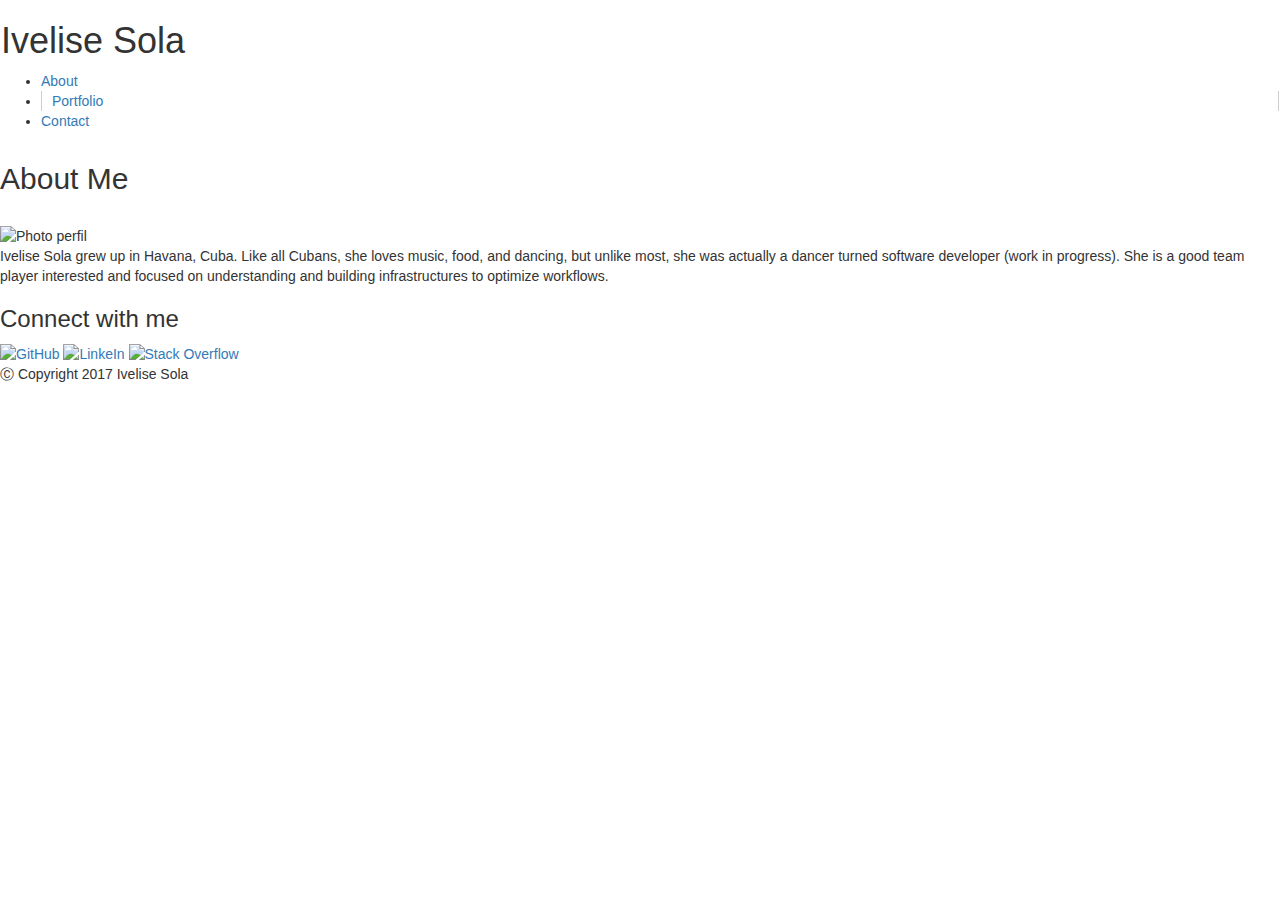
==== index.html @ f75017ec "setting" ====
<!DOCTYPE html>
<html lang="en">
<head>
    <meta charset="UTF-8">
    <meta name="viewport" content="width=device-width, initial-scale=1.0">
    <meta http-equiv="X-UA-Compatible" content="ie=edge">
    <!-- Latest compiled and minified CSS -->
    <link rel="stylesheet" href="https://maxcdn.bootstrapcdn.com/bootstrap/3.3.7/css/bootstrap.min.css" integrity="sha384-BVYiiSIFeK1dGmJRAkycuHAHRg32OmUcww7on3RYdg4Va+PmSTsz/K68vbdEjh4u" crossorigin="anonymous">
    <link rel="stylesheet" type="text/css" href="style.css">  
    <title>Bio</title>
</head>
<body>
    <div class=navbar "navbar-default navbar-fixed-top">
        <h1> Ivelise Sola</h1>
        <nav> 
            <ul>
                 <li> <a href="index.html"> About </a> </li> 
                 <li style="border-left: 1px solid #cccccc; border-right: 1px solid #cccccc; padding: 0 10px;"> <a href="portfolio.html"> Portfolio </a> </li> 
                 <li> <a href="contact.html"> Contact </a> </li> 
            </ul>
        </nav>
        </div>
    
        <section class="main-container"> 
    
            <div class="bio">
                <h2> About Me </h2>
                <br>
                <!-- <hr> -->
                <img src="assets/images/bio-photo.jpg" alt="Photo perfil">
                <p> Ivelise Sola grew up in Havana, Cuba. Like all Cubans, she loves music, food, and dancing, but unlike most, she was actually a dancer turned software developer (work in progress). She is a good team player interested and focused on understanding and building infrastructures to optimize workflows. 
                </p>
            </div>
    
            <aside class="connect">
                <h3> Connect with me</h3>
                <a href="https://github.com/IveliseSola" target="_blank"> <img src="assets/images/github.png" alt="GitHub"> </a>
                <a href="https://www.linkedin.com/in/ivelisesola" target="_blank"> <img src="assets/images/linkedin.png" alt="LinkeIn"> </a>
                <a href="https://stackoverflow.com/users/8514176/i-sola" target="_blank"> <img src="assets/images/overflow.png" alt="Stack Overflow"> </a>
            </aside>
        
        </section> 
    
        <footer>
            <p> &#9400; Copyright 2017 Ivelise Sola </p>
        </footer>
    
</body>
</html>
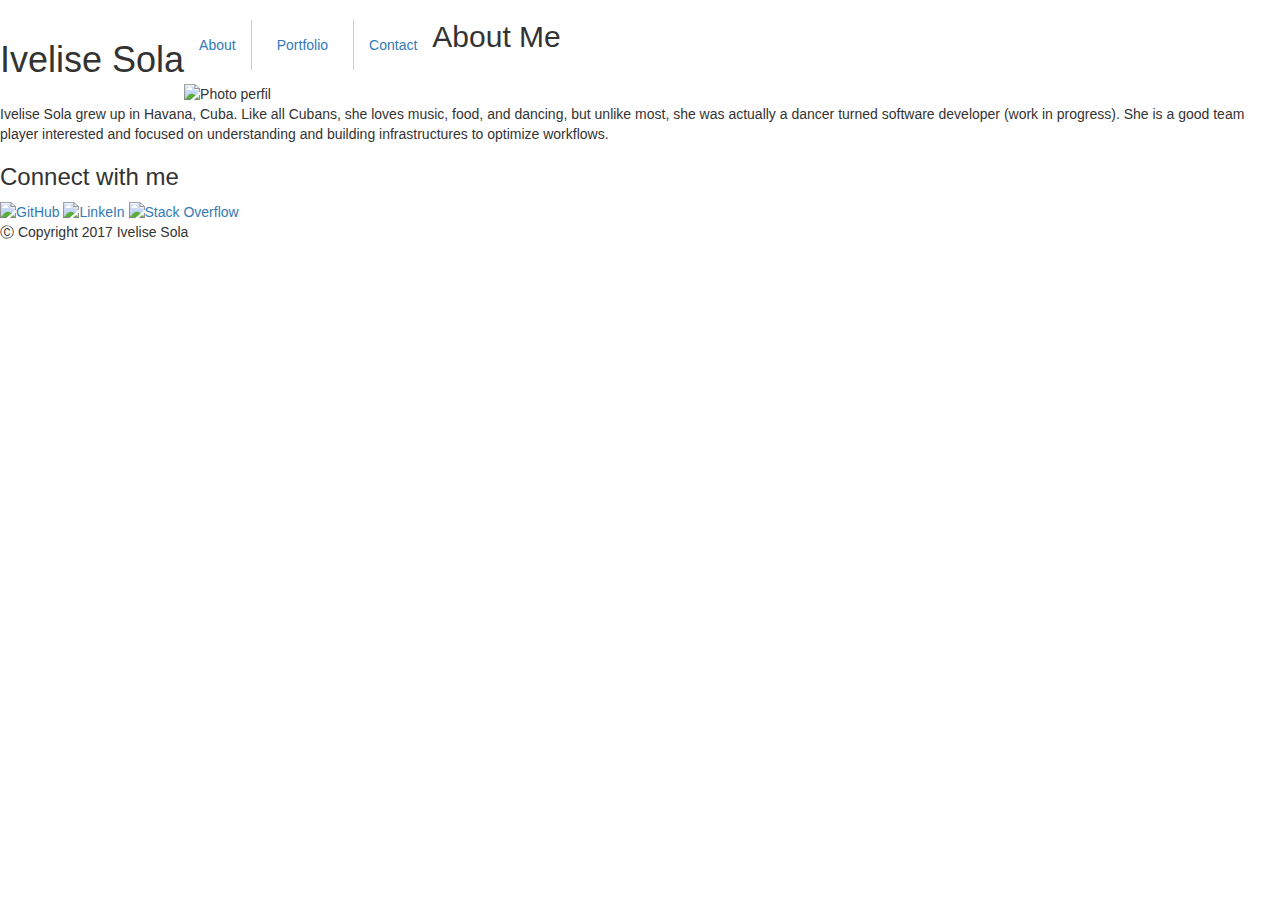
==== commit db11b791: "integrando bootstrap" ====
--- a/index.html
+++ b/index.html
@@ -10,14 +10,18 @@
     <title>Bio</title>
 </head>
 <body>
-    <div class=navbar "navbar-default navbar-fixed-top">
-        <h1> Ivelise Sola</h1>
-        <nav> 
-            <ul>
-                 <li> <a href="index.html"> About </a> </li> 
-                 <li style="border-left: 1px solid #cccccc; border-right: 1px solid #cccccc; padding: 0 10px;"> <a href="portfolio.html"> Portfolio </a> </li> 
-                 <li> <a href="contact.html"> Contact </a> </li> 
-            </ul>
+    <div>
+        <nav navbar navbar-default navbar-fixed-top> 
+            <div class="navbar-header">
+                    <h1> Ivelise Sola</h1>
+            </div>
+            
+                <ul class="nav navbar-nav">
+                    <li> <a href="index.html"> About </a> </li> 
+                    <li style="border-left: 1px solid #cccccc; border-right: 1px solid #cccccc; padding: 0 10px;"> <a href="portfolio.html"> Portfolio </a> </li> 
+                    <li> <a href="contact.html"> Contact </a> </li> 
+                </ul>
+            
         </nav>
         </div>
     
@@ -45,5 +49,8 @@
             <p> &#9400; Copyright 2017 Ivelise Sola </p>
         </footer>
     
+        <script src="https://code.jquery.com/jquery-3.2.1.slim.min.js" integrity="sha384-KJ3o2DKtIkvYIK3UENzmM7KCkRr/rE9/Qpg6aAZGJwFDMVNA/GpGFF93hXpG5KkN" crossorigin="anonymous"></script>
+        <script src="https://cdnjs.cloudflare.com/ajax/libs/popper.js/1.12.3/umd/popper.min.js" integrity="sha384-vFJXuSJphROIrBnz7yo7oB41mKfc8JzQZiCq4NCceLEaO4IHwicKwpJf9c9IpFgh" crossorigin="anonymous"></script>
+        <script src="https://maxcdn.bootstrapcdn.com/bootstrap/4.0.0-beta.2/js/bootstrap.min.js" integrity="sha384-alpBpkh1PFOepccYVYDB4do5UnbKysX5WZXm3XxPqe5iKTfUKjNkCk9SaVuEZflJ" crossorigin="anonymous"></script>
 </body>
 </html>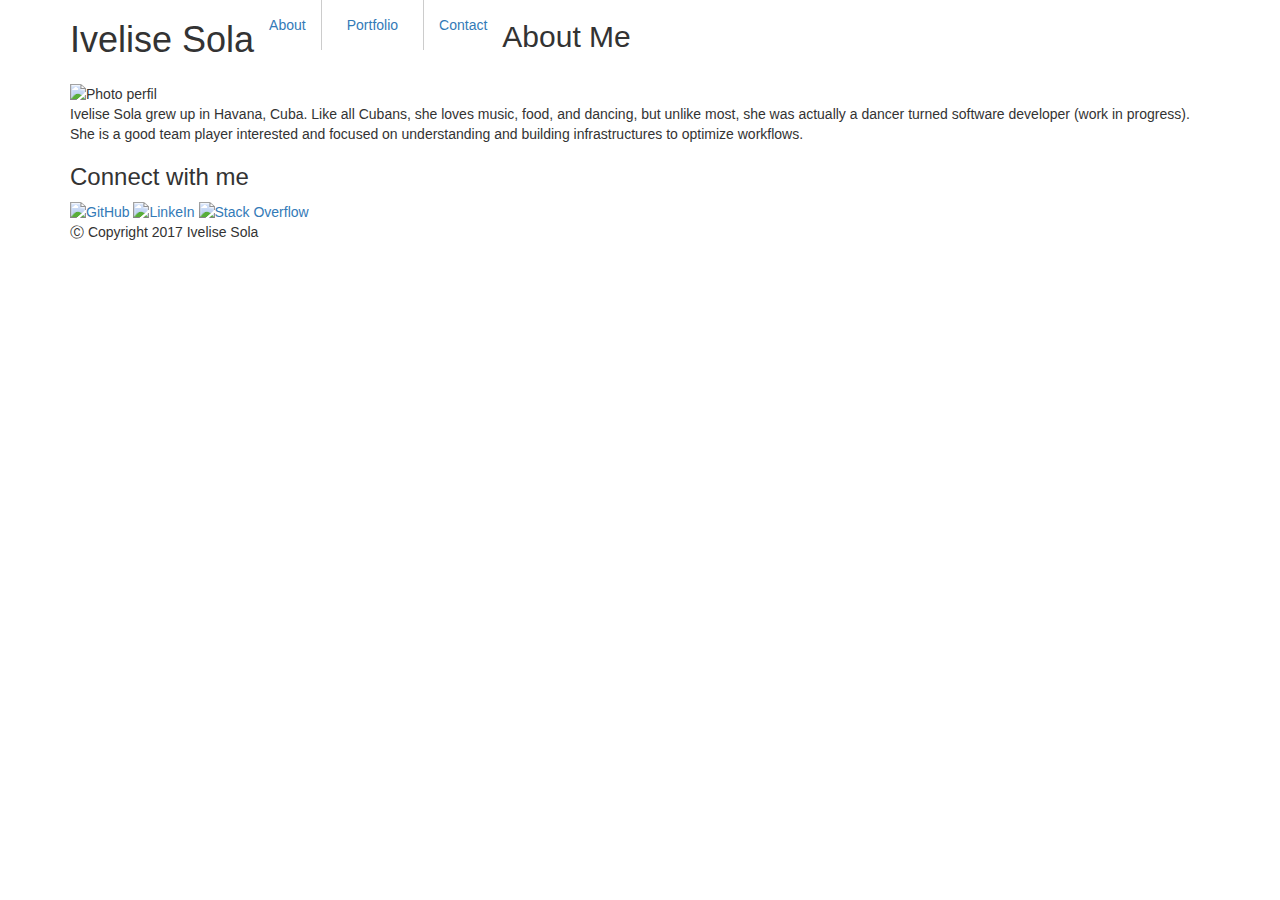
==== commit 95bed0b4: "bootstraps for index" ====
--- a/index.html
+++ b/index.html
@@ -9,41 +9,39 @@
     <link rel="stylesheet" type="text/css" href="style.css">  
     <title>Bio</title>
 </head>
-<body>
-    <div>
-        <nav navbar navbar-default navbar-fixed-top> 
-            <div class="navbar-header">
-                    <h1> Ivelise Sola</h1>
+<body class="container">
+        <nav clas="row" > 
+            <div class="navbar-header" "col-7">
+                <h1> Ivelise Sola</h1>
             </div>
-            
-                <ul class="nav navbar-nav">
-                    <li> <a href="index.html"> About </a> </li> 
-                    <li style="border-left: 1px solid #cccccc; border-right: 1px solid #cccccc; padding: 0 10px;"> <a href="portfolio.html"> Portfolio </a> </li> 
-                    <li> <a href="contact.html"> Contact </a> </li> 
-                </ul>
-            
+            <ul class="nav navbar-nav" "col-5">
+                <li> <a href="index.html"> About </a> </li> 
+                <li style="border-left: 1px solid #cccccc; border-right: 1px solid #cccccc; padding: 0 10px;"> <a href="portfolio.html"> Portfolio </a> </li> 
+                <li> <a href="contact.html"> Contact </a> </li> 
+            </ul>
+
         </nav>
+
+    
+    <section class="main-container" "container"> 
+
+        <div class="bio" "col-8">
+            <h2> About Me </h2>
+            <br>
+            <!-- <hr> -->
+            <img src="assets/images/bio-photo.jpg" alt="Photo perfil">
+            <p> Ivelise Sola grew up in Havana, Cuba. Like all Cubans, she loves music, food, and dancing, but unlike most, she was actually a dancer turned software developer (work in progress). She is a good team player interested and focused on understanding and building infrastructures to optimize workflows. 
+            </p>
         </div>
+
+        <aside class="connect" "col-4">
+            <h3> Connect with me</h3>
+            <a href="https://github.com/IveliseSola" target="_blank"> <img src="assets/images/github.png" alt="GitHub"> </a>
+            <a href="https://www.linkedin.com/in/ivelisesola" target="_blank"> <img src="assets/images/linkedin.png" alt="LinkeIn"> </a>
+            <a href="https://stackoverflow.com/users/8514176/i-sola" target="_blank"> <img src="assets/images/overflow.png" alt="Stack Overflow"> </a>
+        </aside>
     
-        <section class="main-container"> 
-    
-            <div class="bio">
-                <h2> About Me </h2>
-                <br>
-                <!-- <hr> -->
-                <img src="assets/images/bio-photo.jpg" alt="Photo perfil">
-                <p> Ivelise Sola grew up in Havana, Cuba. Like all Cubans, she loves music, food, and dancing, but unlike most, she was actually a dancer turned software developer (work in progress). She is a good team player interested and focused on understanding and building infrastructures to optimize workflows. 
-                </p>
-            </div>
-    
-            <aside class="connect">
-                <h3> Connect with me</h3>
-                <a href="https://github.com/IveliseSola" target="_blank"> <img src="assets/images/github.png" alt="GitHub"> </a>
-                <a href="https://www.linkedin.com/in/ivelisesola" target="_blank"> <img src="assets/images/linkedin.png" alt="LinkeIn"> </a>
-                <a href="https://stackoverflow.com/users/8514176/i-sola" target="_blank"> <img src="assets/images/overflow.png" alt="Stack Overflow"> </a>
-            </aside>
-        
-        </section> 
+    </section> 
     
         <footer>
             <p> &#9400; Copyright 2017 Ivelise Sola </p>
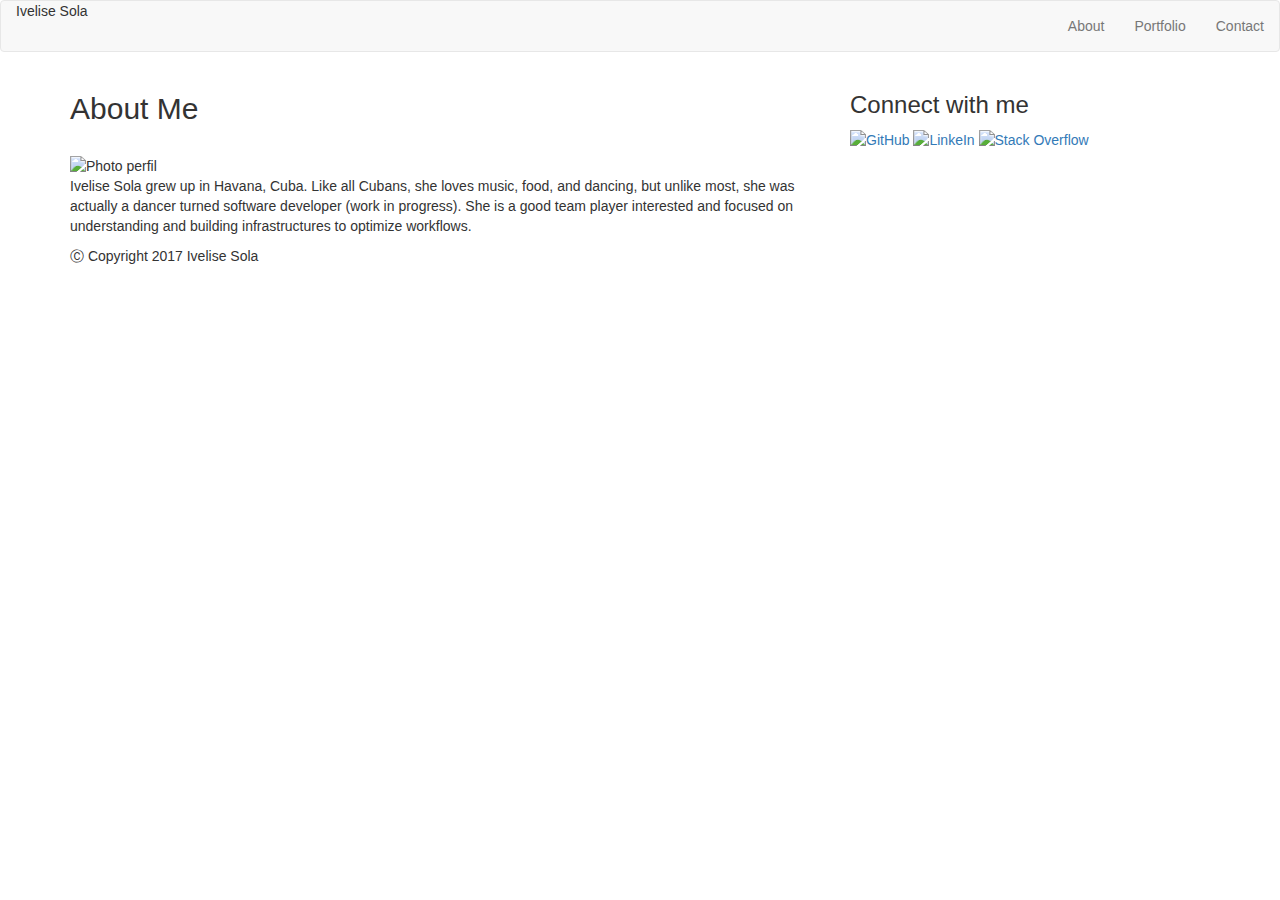
==== commit f6c37431: "index grid" ====
--- a/index.html
+++ b/index.html
@@ -9,42 +9,46 @@
     <link rel="stylesheet" type="text/css" href="style.css">  
     <title>Bio</title>
 </head>
-<body class="container">
-        <nav clas="row" > 
-            <div class="navbar-header" "col-7">
-                <h1> Ivelise Sola</h1>
+<body>
+    <nav class="navbar navbar-default">
+        <div class="container-fluid">
+          <div class="navbar-header">
+            <!-- <a class="navbar-brand" href="#">Ivelise Sola</a> --> Ivelise Sola
+          </div>
+          <ul class="nav navbar-nav navbar-right">
+            <li><a href="#">About</a></li>
+            <li><a href="#">Portfolio</a></li>
+            <li><a href="#">Contact</a></li>
+          </ul>
+        </div>
+    </nav>
+
+    <section class="container"> 
+        <div class="row">
+            <div class="col-md-8">
+                <h2> About Me </h2>
+                <br>
+                <!-- <hr> -->
+                <img src="assets/images/bio-photo.jpg" alt="Photo perfil">
+                <p> Ivelise Sola grew up in Havana, Cuba. Like all Cubans, she loves music, food, and dancing, but unlike most, she was actually a dancer turned software developer (work in progress). She is a good team player interested and focused on understanding and building infrastructures to optimize workflows. 
+                </p>
             </div>
-            <ul class="nav navbar-nav" "col-5">
-                <li> <a href="index.html"> About </a> </li> 
-                <li style="border-left: 1px solid #cccccc; border-right: 1px solid #cccccc; padding: 0 10px;"> <a href="portfolio.html"> Portfolio </a> </li> 
-                <li> <a href="contact.html"> Contact </a> </li> 
-            </ul>
 
-        </nav>
-
-    
-    <section class="main-container" "container"> 
-
-        <div class="bio" "col-8">
-            <h2> About Me </h2>
-            <br>
-            <!-- <hr> -->
-            <img src="assets/images/bio-photo.jpg" alt="Photo perfil">
-            <p> Ivelise Sola grew up in Havana, Cuba. Like all Cubans, she loves music, food, and dancing, but unlike most, she was actually a dancer turned software developer (work in progress). She is a good team player interested and focused on understanding and building infrastructures to optimize workflows. 
-            </p>
+            <aside class="col-md-4">
+                <h3> Connect with me</h3>
+                <a href="https://github.com/IveliseSola" target="_blank"> <img src="assets/images/github.png" alt="GitHub"> </a>
+                <a href="https://www.linkedin.com/in/ivelisesola" target="_blank"> <img src="assets/images/linkedin.png" alt="LinkeIn"> </a>
+                <a href="https://stackoverflow.com/users/8514176/i-sola" target="_blank"> <img src="assets/images/overflow.png" alt="Stack Overflow"> </a>
+            </aside>
         </div>
-
-        <aside class="connect" "col-4">
-            <h3> Connect with me</h3>
-            <a href="https://github.com/IveliseSola" target="_blank"> <img src="assets/images/github.png" alt="GitHub"> </a>
-            <a href="https://www.linkedin.com/in/ivelisesola" target="_blank"> <img src="assets/images/linkedin.png" alt="LinkeIn"> </a>
-            <a href="https://stackoverflow.com/users/8514176/i-sola" target="_blank"> <img src="assets/images/overflow.png" alt="Stack Overflow"> </a>
-        </aside>
-    
     </section> 
     
-        <footer>
-            <p> &#9400; Copyright 2017 Ivelise Sola </p>
+        <footer class="container">
+            <div class="row">
+                 <div class="col-md-12">
+                        <p> &#9400; Copyright 2017 Ivelise Sola </p>
+                 </div>
+            </div>
         </footer>
     
         <script src="https://code.jquery.com/jquery-3.2.1.slim.min.js" integrity="sha384-KJ3o2DKtIkvYIK3UENzmM7KCkRr/rE9/Qpg6aAZGJwFDMVNA/GpGFF93hXpG5KkN" crossorigin="anonymous"></script>
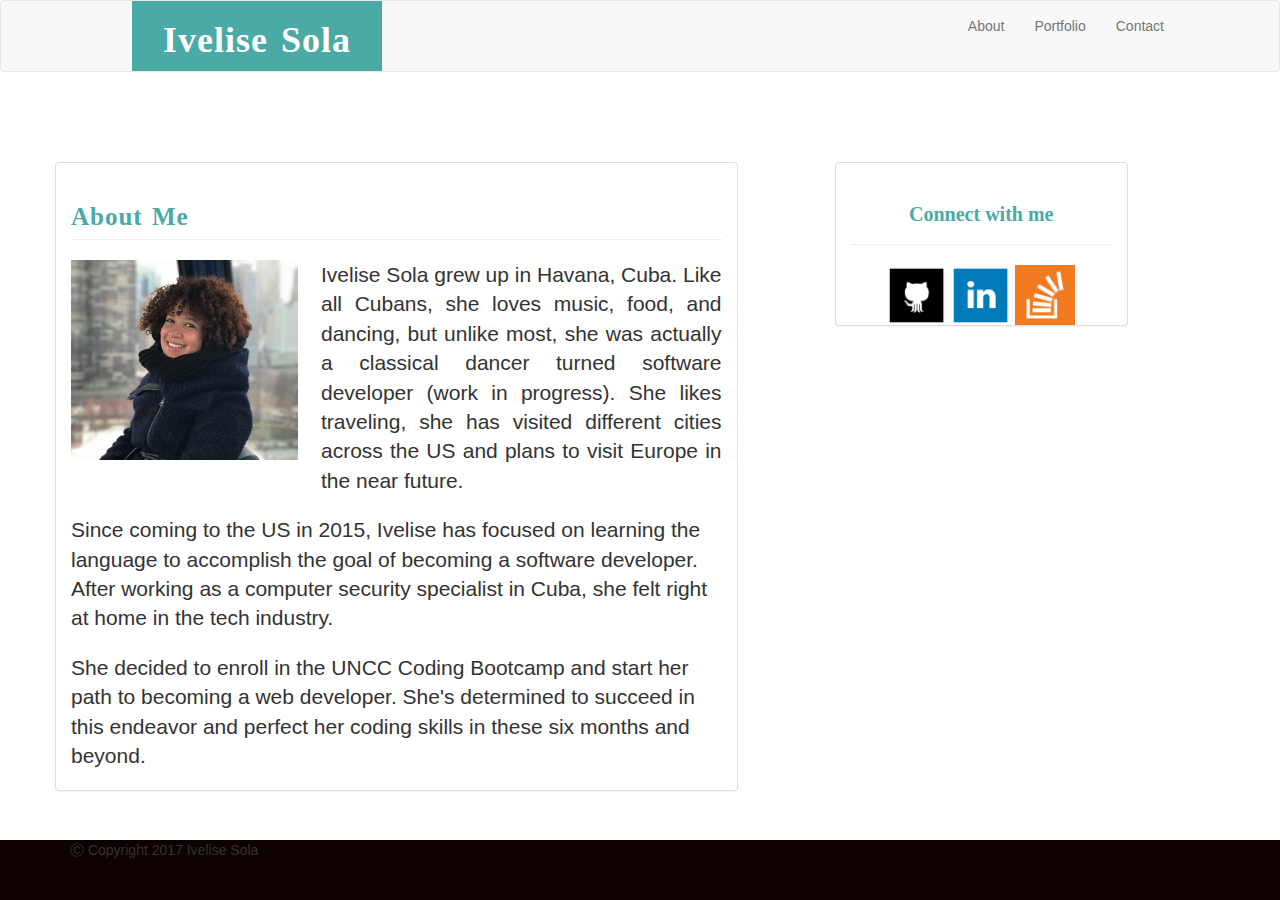
==== commit 542e4f3b: "index css" ====
--- a/index.html
+++ b/index.html
@@ -6,16 +6,17 @@
     <meta http-equiv="X-UA-Compatible" content="ie=edge">
     <!-- Latest compiled and minified CSS -->
     <link rel="stylesheet" href="https://maxcdn.bootstrapcdn.com/bootstrap/3.3.7/css/bootstrap.min.css" integrity="sha384-BVYiiSIFeK1dGmJRAkycuHAHRg32OmUcww7on3RYdg4Va+PmSTsz/K68vbdEjh4u" crossorigin="anonymous">
-    <link rel="stylesheet" type="text/css" href="style.css">  
+    <link rel="stylesheet" type="text/css" href="assets/css/style.css">  
     <title>Bio</title>
 </head>
 <body>
     <nav class="navbar navbar-default">
         <div class="container-fluid">
-          <div class="navbar-header">
-            <!-- <a class="navbar-brand" href="#">Ivelise Sola</a> --> Ivelise Sola
+          <div class="navbar-header nav-name-container">
+            <!-- <a class="navbar-brand nav-name" href="#" style="color:#fff;">Ivelise Sola</a>  -->
+            <h1 class="text-center">Ivelise Sola</h1>
           </div>
-          <ul class="nav navbar-nav navbar-right">
+          <ul class="nav navbar-nav navbar-right nav-links">
             <li><a href="#">About</a></li>
             <li><a href="#">Portfolio</a></li>
             <li><a href="#">Contact</a></li>
@@ -24,30 +25,32 @@
     </nav>
 
     <section class="container"> 
-        <div class="row">
-            <div class="col-md-8">
-                <h2> About Me </h2>
-                <br>
-                <!-- <hr> -->
-                <img src="assets/images/bio-photo.jpg" alt="Photo perfil">
-                <p> Ivelise Sola grew up in Havana, Cuba. Like all Cubans, she loves music, food, and dancing, but unlike most, she was actually a dancer turned software developer (work in progress). She is a good team player interested and focused on understanding and building infrastructures to optimize workflows. 
+        <div class="row" style="padding-top:70px;">
+            <div class="col-md-7 panel panel-default bio">
+                <h2 class="page-header"> About Me </h2>
+                <img src="assets/images/bio-photo.jpg" alt="Photo perfil" id="photo-perfil" class="pull-left">
+                <p class="bio-paragraph lead"> Ivelise Sola grew up in Havana, Cuba. Like all Cubans, she loves music, food, and dancing, but unlike most, she was actually a classical dancer turned software developer (work in progress). She likes traveling, she has visited different cities across the US and plans to visit Europe in the near future. </p>
+                <p class="lead"> Since coming to the US in 2015, Ivelise has focused on learning the language to accomplish the goal of becoming a software developer. After working as a computer security specialist in Cuba, she felt right at home in the tech industry. </p>
+                <p class="lead"> She decided to enroll in the UNCC Coding Bootcamp and start her path to becoming a web developer. She's determined to succeed in this endeavor and perfect her coding skills in these six months and beyond.
                 </p>
             </div>
-
-            <aside class="col-md-4">
-                <h3> Connect with me</h3>
-                <a href="https://github.com/IveliseSola" target="_blank"> <img src="assets/images/github.png" alt="GitHub"> </a>
-                <a href="https://www.linkedin.com/in/ivelisesola" target="_blank"> <img src="assets/images/linkedin.png" alt="LinkeIn"> </a>
-                <a href="https://stackoverflow.com/users/8514176/i-sola" target="_blank"> <img src="assets/images/overflow.png" alt="Stack Overflow"> </a>
+            <div class="col-md-1"></div>
+            <aside class="col-md-3 panel panel-default social-media text-center">
+                <div class="page-header"> 
+                    <h3> Connect with me </h3> 
+                </div>
+                <div>
+                    <a href="https://github.com/IveliseSola" target="_blank"> <img src="assets/images/github.png" alt="GitHub"> </a>
+                    <a href="https://www.linkedin.com/in/ivelisesola" target="_blank"> <img src="assets/images/linkedin.png" alt="LinkeIn"> </a>
+                    <a href="https://stackoverflow.com/users/8514176/i-sola" target="_blank"> <img src="assets/images/overflow.png" alt="Stack Overflow"> </a>
+                </div>
             </aside>
         </div>
     </section> 
     
-        <footer class="container">
-            <div class="row">
-                 <div class="col-md-12">
-                        <p> &#9400; Copyright 2017 Ivelise Sola </p>
-                 </div>
+        <footer>
+            <div class="container"> 
+                <p> &#9400; Copyright 2017 Ivelise Sola </p>
             </div>
         </footer>
     
--- a/assets/css/style.css
+++ b/assets/css/style.css
@@ -0,0 +1,72 @@
+
+
+html{
+    position: relative;
+    min-height: 100%;
+}
+
+body{
+    margin-bottom: 60px;
+}
+
+h1,h2,h3 { 
+	font-family:'Georgia', Times, Times New Roman, serif;
+    font-weight: 600;
+}
+
+h1 {
+	word-spacing: 3px;
+    letter-spacing: 1px;
+    color: #ffffff;
+}
+
+h2 {
+	font-size: 25px;
+    word-spacing: 2px;
+    letter-spacing: 1px;
+    color: #4aaaa5;
+}
+
+h3 { 
+    font-size: 20px;;
+    color: #4aaaa5;
+ }
+
+ .nav-name-container {
+    position: relative;
+    left: 116px;
+    width: 250px;
+    background-color: #4aaaa5;
+   
+} 
+
+.nav-links{
+    position: relative;
+    right: 100px;
+}
+
+#photo-perfil {
+    height: 200px;
+    /* float: left; */
+}
+
+.bio-paragraph {
+    text-align: justify;
+    padding-left:250px;
+}
+
+.social-media img{
+    height: 60px;
+}
+
+.social-media a {
+    text-decoration: none;
+}
+
+footer {
+    position: absolute;
+    bottom: 0;
+    width: 100%;
+    height: 60px;
+    background-color: #0e0101;
+  }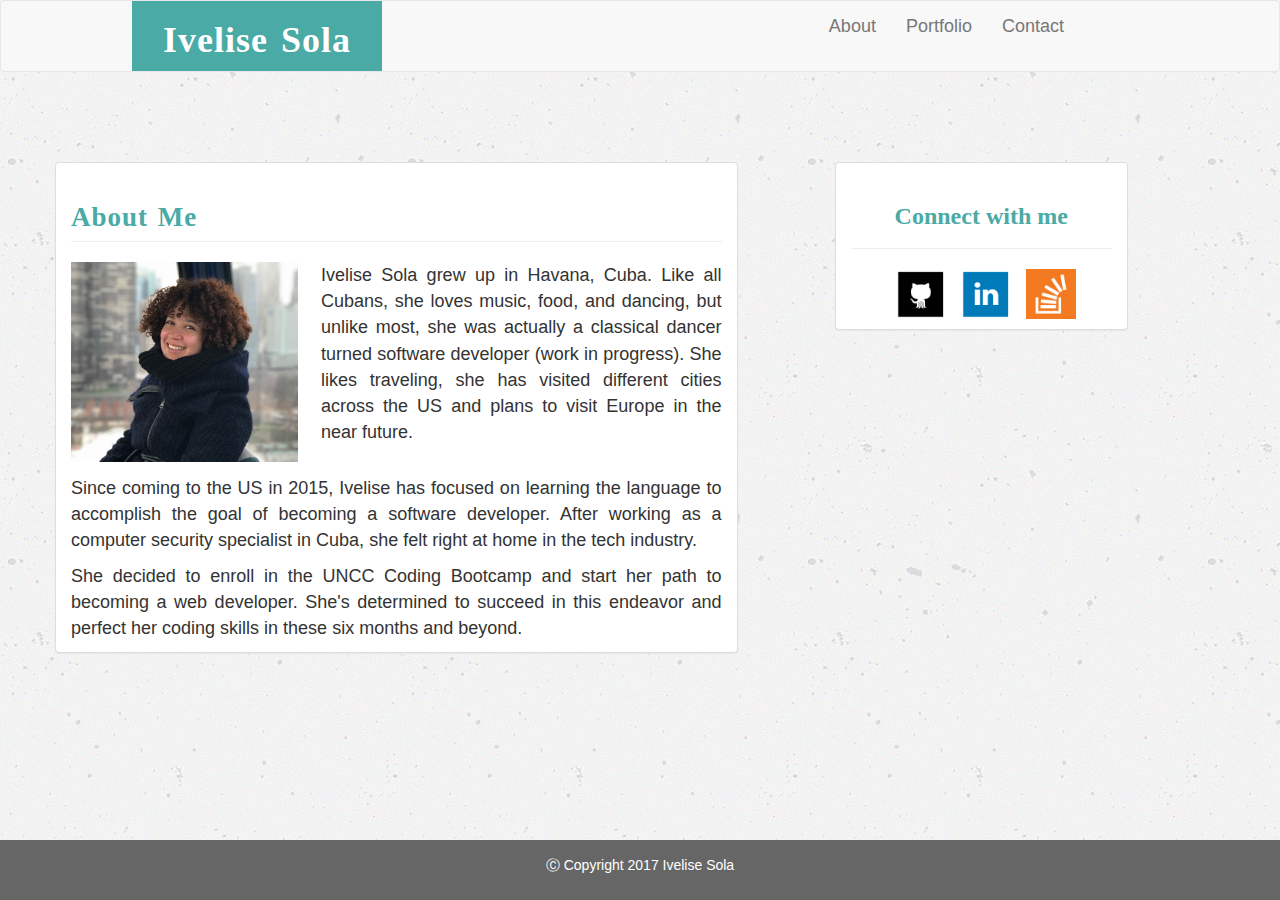
==== commit 73d9dff7: "portfolio page" ====
--- a/index.html
+++ b/index.html
@@ -13,13 +13,12 @@
     <nav class="navbar navbar-default">
         <div class="container-fluid">
           <div class="navbar-header nav-name-container">
-            <!-- <a class="navbar-brand nav-name" href="#" style="color:#fff;">Ivelise Sola</a>  -->
             <h1 class="text-center">Ivelise Sola</h1>
           </div>
           <ul class="nav navbar-nav navbar-right nav-links">
-            <li><a href="#">About</a></li>
-            <li><a href="#">Portfolio</a></li>
-            <li><a href="#">Contact</a></li>
+            <li><a href="index.html">About</a></li>
+            <li><a href="portfolio.html">Portfolio</a></li>
+            <li><a href="contact.html">Contact</a></li>
           </ul>
         </div>
     </nav>
@@ -29,9 +28,9 @@
             <div class="col-md-7 panel panel-default bio">
                 <h2 class="page-header"> About Me </h2>
                 <img src="assets/images/bio-photo.jpg" alt="Photo perfil" id="photo-perfil" class="pull-left">
-                <p class="bio-paragraph lead"> Ivelise Sola grew up in Havana, Cuba. Like all Cubans, she loves music, food, and dancing, but unlike most, she was actually a classical dancer turned software developer (work in progress). She likes traveling, she has visited different cities across the US and plans to visit Europe in the near future. </p>
-                <p class="lead"> Since coming to the US in 2015, Ivelise has focused on learning the language to accomplish the goal of becoming a software developer. After working as a computer security specialist in Cuba, she felt right at home in the tech industry. </p>
-                <p class="lead"> She decided to enroll in the UNCC Coding Bootcamp and start her path to becoming a web developer. She's determined to succeed in this endeavor and perfect her coding skills in these six months and beyond.
+                <p style="padding-left:250px;"> Ivelise Sola grew up in Havana, Cuba. Like all Cubans, she loves music, food, and dancing, but unlike most, she was actually a classical dancer turned software developer (work in progress). She likes traveling, she has visited different cities across the US and plans to visit Europe in the near future. </p> <br>
+                <p> Since coming to the US in 2015, Ivelise has focused on learning the language to accomplish the goal of becoming a software developer. After working as a computer security specialist in Cuba, she felt right at home in the tech industry. </p>
+                <p> She decided to enroll in the UNCC Coding Bootcamp and start her path to becoming a web developer. She's determined to succeed in this endeavor and perfect her coding skills in these six months and beyond.
                 </p>
             </div>
             <div class="col-md-1"></div>
--- a/assets/css/style.css
+++ b/assets/css/style.css
@@ -7,6 +7,7 @@
 
 body{
     margin-bottom: 60px;
+    background-image: url(../images/concrete.png)
 }
 
 h1,h2,h3 { 
@@ -21,16 +22,27 @@
 }
 
 h2 {
-	font-size: 25px;
+	font-size: 27px;
     word-spacing: 2px;
     letter-spacing: 1px;
     color: #4aaaa5;
 }
 
 h3 { 
-    font-size: 20px;;
+    font-size: 24px;;
     color: #4aaaa5;
  }
+
+ p,
+ li,
+ a, 
+ label, 
+ textarea, 
+ input {
+     font-family:'Arial', 'Helvetica Neue', Helvetica, sans-serif;
+     font-size: 18px;
+     line-height: 145%; 
+ } 
 
  .nav-name-container {
     position: relative;
@@ -42,26 +54,24 @@
 
 .nav-links{
     position: relative;
-    right: 100px;
+    right: 200px;
 }
 
-#photo-perfil {
-    height: 200px;
-    /* float: left; */
-}
+#photo-perfil { height: 200px;}
 
-.bio-paragraph {
-    text-align: justify;
-    padding-left:250px;
-}
+.bio p { text-align: justify; }
+
+
+    
+
 
 .social-media img{
     height: 60px;
+    padding-bottom: 10px;
+    padding-left: 10px;
 }
 
-.social-media a {
-    text-decoration: none;
-}
+.social-media a { text-decoration: none; }
 
 footer {
     position: absolute;
@@ -69,4 +79,15 @@
     width: 100%;
     height: 60px;
     background-color: #0e0101;
-  }+  }
+
+footer {
+   background-color: #666666;
+}
+
+footer p {
+    color: #ffffff;
+    text-align: center;
+    padding-top: 15px;
+    font-size: 14px;
+}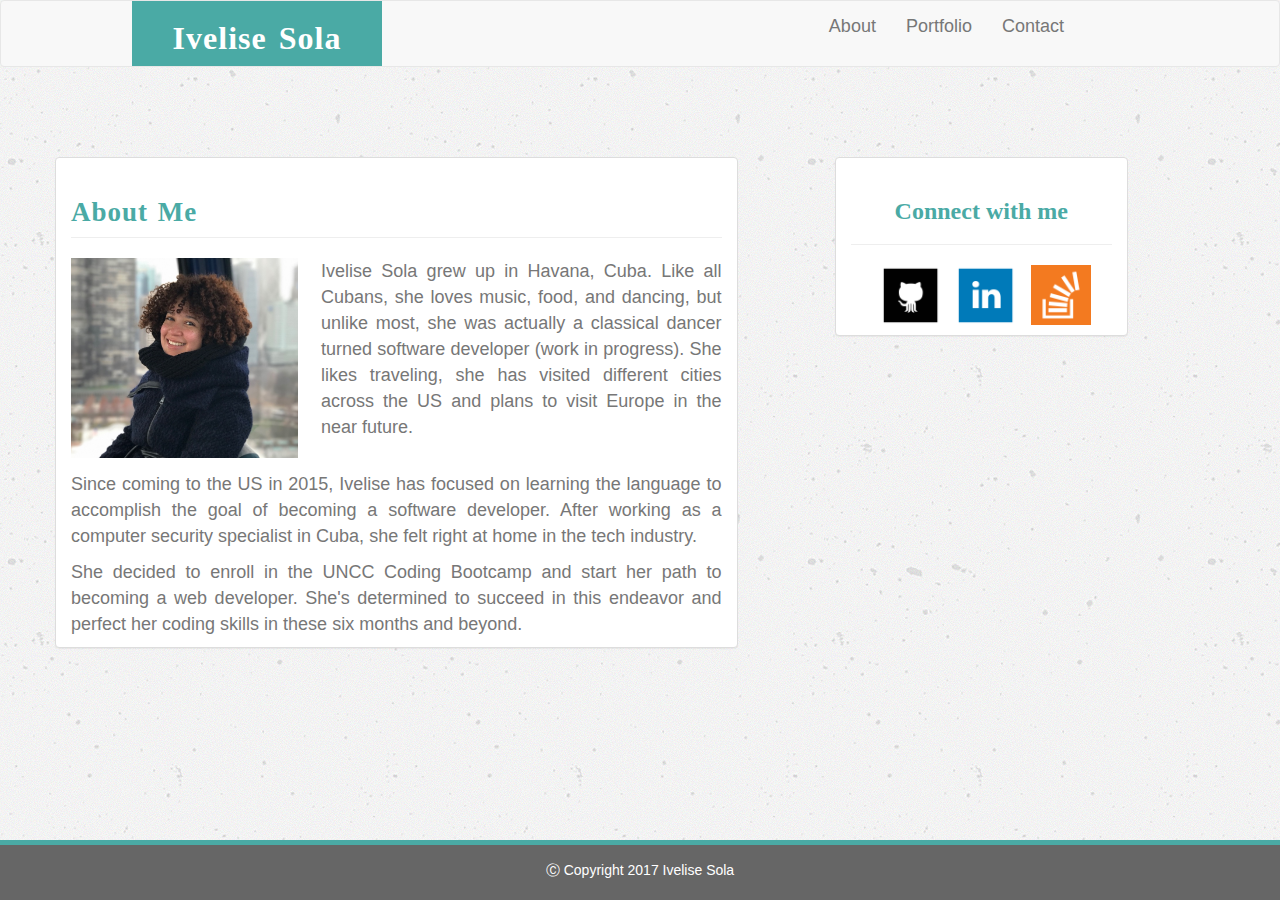
==== commit 6b69a7a8: "css comments" ====
--- a/index.html
+++ b/index.html
@@ -1,60 +1,82 @@
 <!DOCTYPE html>
 <html lang="en">
+
 <head>
     <meta charset="UTF-8">
     <meta name="viewport" content="width=device-width, initial-scale=1.0">
     <meta http-equiv="X-UA-Compatible" content="ie=edge">
     <!-- Latest compiled and minified CSS -->
-    <link rel="stylesheet" href="https://maxcdn.bootstrapcdn.com/bootstrap/3.3.7/css/bootstrap.min.css" integrity="sha384-BVYiiSIFeK1dGmJRAkycuHAHRg32OmUcww7on3RYdg4Va+PmSTsz/K68vbdEjh4u" crossorigin="anonymous">
-    <link rel="stylesheet" type="text/css" href="assets/css/style.css">  
+    <link rel="stylesheet" href="https://maxcdn.bootstrapcdn.com/bootstrap/3.3.7/css/bootstrap.min.css" integrity="sha384-BVYiiSIFeK1dGmJRAkycuHAHRg32OmUcww7on3RYdg4Va+PmSTsz/K68vbdEjh4u"
+        crossorigin="anonymous">
+    <link rel="stylesheet" type="text/css" href="assets/css/style.css">
     <title>Bio</title>
 </head>
+
 <body>
     <nav class="navbar navbar-default">
         <div class="container-fluid">
-          <div class="navbar-header nav-name-container">
-            <h1 class="text-center">Ivelise Sola</h1>
-          </div>
-          <ul class="nav navbar-nav navbar-right nav-links">
-            <li><a href="index.html">About</a></li>
-            <li><a href="portfolio.html">Portfolio</a></li>
-            <li><a href="contact.html">Contact</a></li>
-          </ul>
+            <div class="navbar-header nav-name-container">
+                <h1 class="text-center">Ivelise Sola</h1>
+            </div>
+            <ul class="nav navbar-nav navbar-right nav-links">
+                <li>
+                    <a href="index.html">About</a>
+                </li>
+                <li>
+                    <a href="portfolio.html">Portfolio</a>
+                </li>
+                <li>
+                    <a href="contact.html">Contact</a>
+                </li>
+            </ul>
         </div>
     </nav>
 
-    <section class="container"> 
+    <section class="container">
         <div class="row" style="padding-top:70px;">
             <div class="col-md-7 panel panel-default bio">
                 <h2 class="page-header"> About Me </h2>
                 <img src="assets/images/bio-photo.jpg" alt="Photo perfil" id="photo-perfil" class="pull-left">
-                <p style="padding-left:250px;"> Ivelise Sola grew up in Havana, Cuba. Like all Cubans, she loves music, food, and dancing, but unlike most, she was actually a classical dancer turned software developer (work in progress). She likes traveling, she has visited different cities across the US and plans to visit Europe in the near future. </p> <br>
-                <p> Since coming to the US in 2015, Ivelise has focused on learning the language to accomplish the goal of becoming a software developer. After working as a computer security specialist in Cuba, she felt right at home in the tech industry. </p>
-                <p> She decided to enroll in the UNCC Coding Bootcamp and start her path to becoming a web developer. She's determined to succeed in this endeavor and perfect her coding skills in these six months and beyond.
+                <p style="padding-left:250px;"> Ivelise Sola grew up in Havana, Cuba. Like all Cubans, she loves music, food, and dancing, but unlike most,
+                    she was actually a classical dancer turned software developer (work in progress). She likes traveling,
+                    she has visited different cities across the US and plans to visit Europe in the near future. </p>
+                <br>
+                <p> Since coming to the US in 2015, Ivelise has focused on learning the language to accomplish the goal of becoming
+                    a software developer. After working as a computer security specialist in Cuba, she felt right at home
+                    in the tech industry. </p>
+                <p> She decided to enroll in the UNCC Coding Bootcamp and start her path to becoming a web developer. She's determined
+                    to succeed in this endeavor and perfect her coding skills in these six months and beyond.
                 </p>
             </div>
             <div class="col-md-1"></div>
             <aside class="col-md-3 panel panel-default social-media text-center">
-                <div class="page-header"> 
-                    <h3> Connect with me </h3> 
+                <div class="page-header">
+                    <h3> Connect with me </h3>
                 </div>
                 <div>
-                    <a href="https://github.com/IveliseSola" target="_blank"> <img src="assets/images/github.png" alt="GitHub"> </a>
-                    <a href="https://www.linkedin.com/in/ivelisesola" target="_blank"> <img src="assets/images/linkedin.png" alt="LinkeIn"> </a>
-                    <a href="https://stackoverflow.com/users/8514176/i-sola" target="_blank"> <img src="assets/images/overflow.png" alt="Stack Overflow"> </a>
+                    <a href="https://github.com/IveliseSola" target="_blank">
+                        <img src="assets/images/github.png" alt="GitHub"> </a>
+                    <a href="https://www.linkedin.com/in/ivelisesola" target="_blank">
+                        <img src="assets/images/linkedin.png" alt="LinkeIn"> </a>
+                    <a href="https://stackoverflow.com/users/8514176/i-sola" target="_blank">
+                        <img src="assets/images/overflow.png" alt="Stack Overflow"> </a>
                 </div>
             </aside>
         </div>
-    </section> 
-    
-        <footer>
-            <div class="container"> 
-                <p> &#9400; Copyright 2017 Ivelise Sola </p>
-            </div>
-        </footer>
-    
-        <script src="https://code.jquery.com/jquery-3.2.1.slim.min.js" integrity="sha384-KJ3o2DKtIkvYIK3UENzmM7KCkRr/rE9/Qpg6aAZGJwFDMVNA/GpGFF93hXpG5KkN" crossorigin="anonymous"></script>
-        <script src="https://cdnjs.cloudflare.com/ajax/libs/popper.js/1.12.3/umd/popper.min.js" integrity="sha384-vFJXuSJphROIrBnz7yo7oB41mKfc8JzQZiCq4NCceLEaO4IHwicKwpJf9c9IpFgh" crossorigin="anonymous"></script>
-        <script src="https://maxcdn.bootstrapcdn.com/bootstrap/4.0.0-beta.2/js/bootstrap.min.js" integrity="sha384-alpBpkh1PFOepccYVYDB4do5UnbKysX5WZXm3XxPqe5iKTfUKjNkCk9SaVuEZflJ" crossorigin="anonymous"></script>
+    </section>
+
+    <footer>
+        <div class="container">
+            <p> &#9400; Copyright 2017 Ivelise Sola </p>
+        </div>
+    </footer>
+
+    <script src="https://code.jquery.com/jquery-3.2.1.slim.min.js" integrity="sha384-KJ3o2DKtIkvYIK3UENzmM7KCkRr/rE9/Qpg6aAZGJwFDMVNA/GpGFF93hXpG5KkN"
+        crossorigin="anonymous"></script>
+    <script src="https://cdnjs.cloudflare.com/ajax/libs/popper.js/1.12.3/umd/popper.min.js" integrity="sha384-vFJXuSJphROIrBnz7yo7oB41mKfc8JzQZiCq4NCceLEaO4IHwicKwpJf9c9IpFgh"
+        crossorigin="anonymous"></script>
+    <script src="https://maxcdn.bootstrapcdn.com/bootstrap/4.0.0-beta.2/js/bootstrap.min.js" integrity="sha384-alpBpkh1PFOepccYVYDB4do5UnbKysX5WZXm3XxPqe5iKTfUKjNkCk9SaVuEZflJ"
+        crossorigin="anonymous"></script>
 </body>
+
 </html>--- a/assets/css/style.css
+++ b/assets/css/style.css
@@ -10,12 +10,15 @@
     background-image: url(../images/concrete.png)
 }
 
+/* Fonts Specification*/
+
 h1,h2,h3 { 
 	font-family:'Georgia', Times, Times New Roman, serif;
     font-weight: 600;
 }
 
 h1 {
+    font-size: 32px;
 	word-spacing: 3px;
     letter-spacing: 1px;
     color: #ffffff;
@@ -44,12 +47,20 @@
      line-height: 145%; 
  } 
 
- .nav-name-container {
+ label, 
+ textarea, 
+ input { color: #CCCCCC;} 
+
+ p,
+ li { color: #777777;} 
+
+ /* Nav Bar */
+
+.nav-name-container {
     position: relative;
     left: 116px;
     width: 250px;
-    background-color: #4aaaa5;
-   
+    background-color: #4aaaa5;  
 } 
 
 .nav-links{
@@ -57,33 +68,49 @@
     right: 200px;
 }
 
+/* Bio Section */
+
 #photo-perfil { height: 200px;}
 
 .bio p { text-align: justify; }
 
-
-    
-
+/* Aside Contact */
 
 .social-media img{
-    height: 60px;
+    height: 70px;
     padding-bottom: 10px;
     padding-left: 10px;
 }
 
 .social-media a { text-decoration: none; }
 
+/* Portfolio Section */
+
+.portfolio-img { 
+    background-image: url(../images/portfolio.jpg);
+    height: 150px;
+    width: 250px;
+ }
+
+.portfolio-img a {
+    text-decoration: none;
+    color: #ffffff;
+    background-color: #4aaaa5;
+    /* width: 200px;
+    position: relative;
+    bottom: 0; */
+} 
+
+/* Footer */
+
 footer {
     position: absolute;
     bottom: 0;
     width: 100%;
     height: 60px;
-    background-color: #0e0101;
+    background-color: #666666;
+    border-top: 5px solid #4aaaa5;
   }
-
-footer {
-   background-color: #666666;
-}
 
 footer p {
     color: #ffffff;
